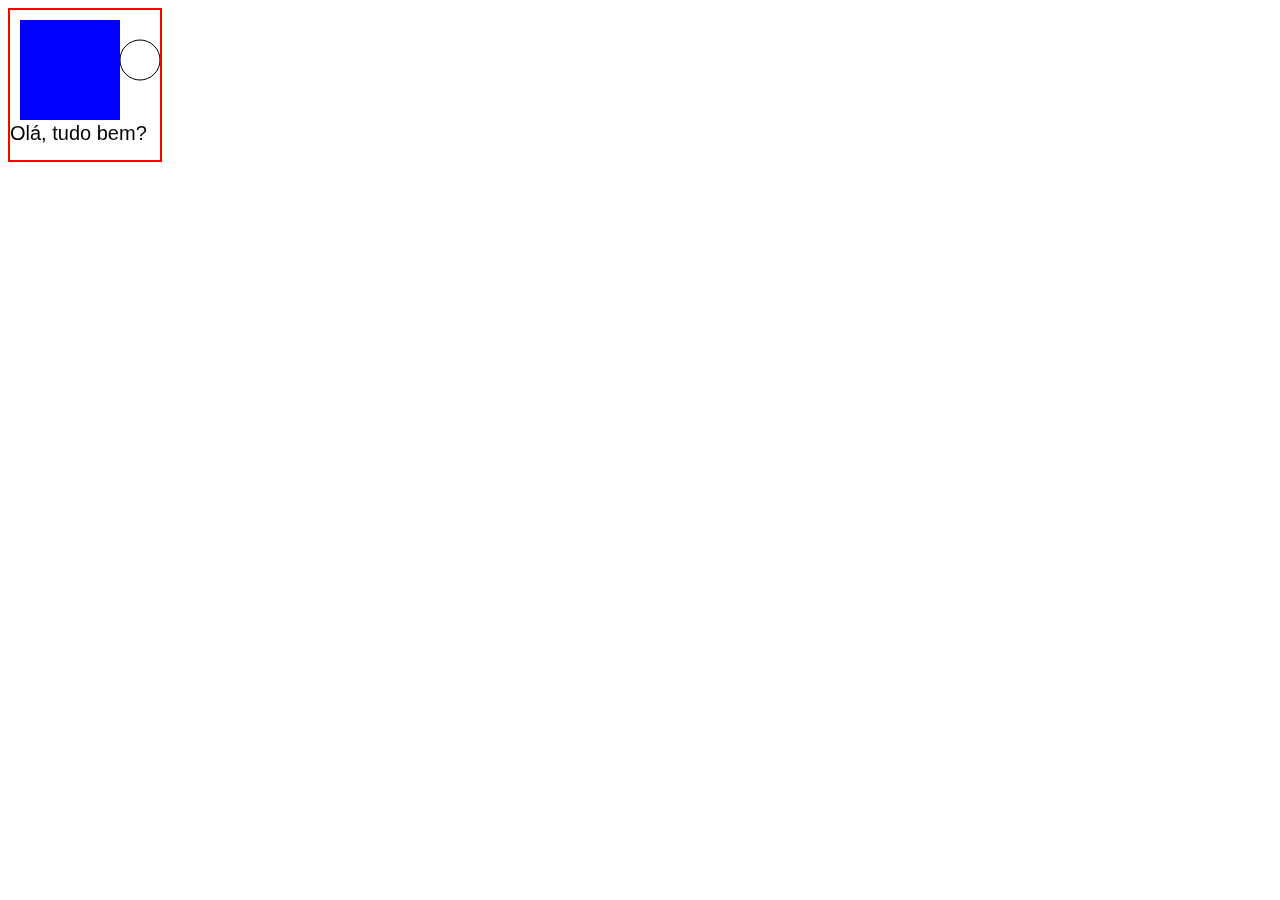
==== index.html @ c15f00a3 "Interagindo com o canvas" ====
<!DOCTYPE html>
<html lang="pt-br">

<head>
    <meta charset="UTF-8">
    <meta http-equiv="X-UA-Compatible" content="IE=edge">
    <meta name="viewport" content="width=device-width, initial-scale=1.0">
    <title>Run</title>
    <style>
        #exemplo {
            border: 2px solid #f00;
        }
    </style>
</head>

<body>
    <canvas id="exemplo" width="150" height="150"></canvas>

    <script>
        var canvas = document.getElementById('exemplo');
        var ctx = canvas.getContext('2d');

        ctx.beginPath();
        ctx.arc(130, 50, 20, 0, 2 * Math.PI);
        ctx.stroke();

        ctx.font = '20px Arial';
        ctx.fillText('Olá, tudo bem?', 0, 130);

        ctx.fillStyle = 'blue';
        ctx.fillRect(10, 10, 100, 100);
    </script>
</body>

</html>
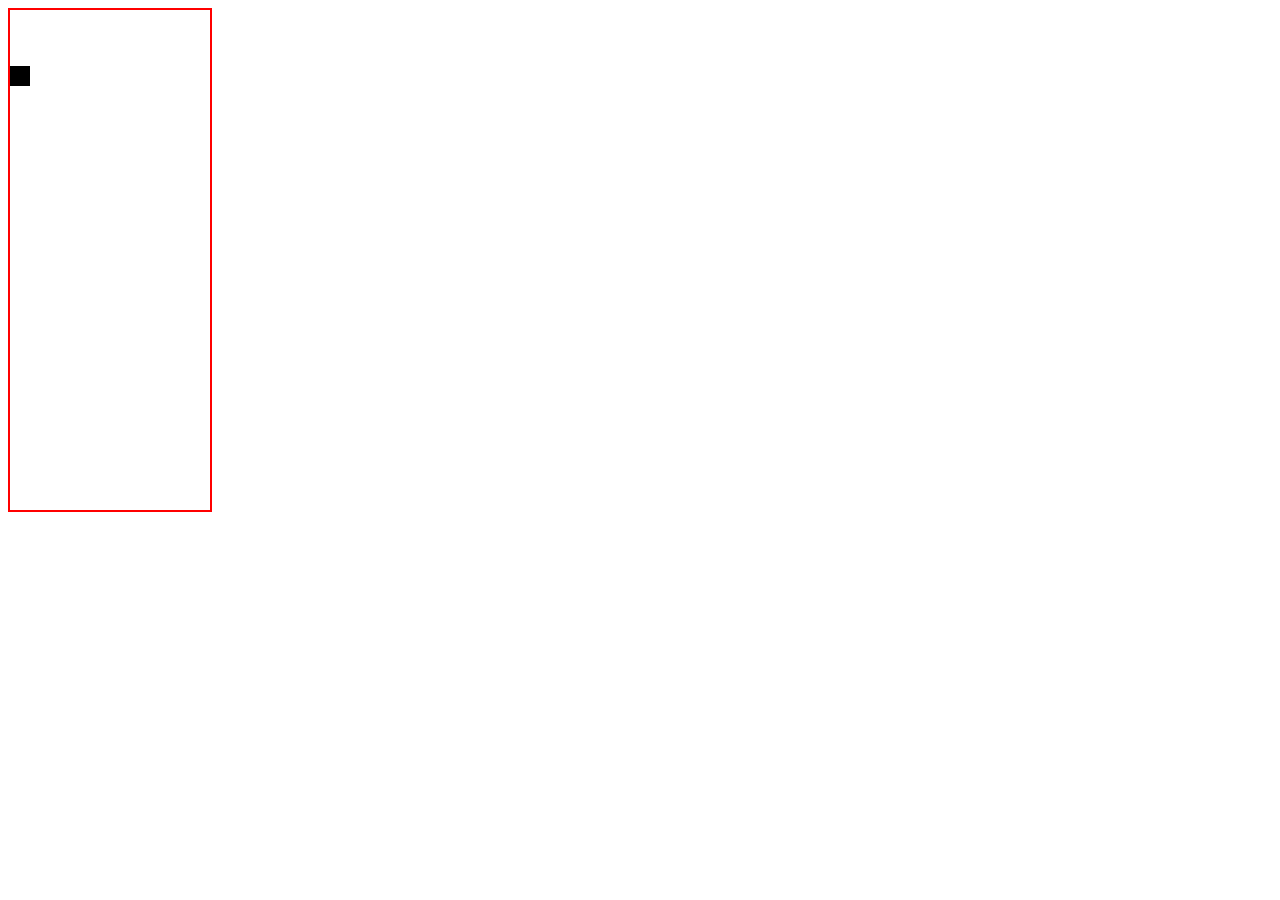
==== commit 7f9ea4ea: "Quadrado movendo no Canvas com setInterval" ====
--- a/index.html
+++ b/index.html
@@ -14,21 +14,25 @@
 </head>
 
 <body>
-    <canvas id="exemplo" width="150" height="150"></canvas>
+    <canvas id="exemplo" width="200" height="500"></canvas>
 
     <script>
-        var canvas = document.getElementById('exemplo');
-        var ctx = canvas.getContext('2d');
+        const canvas = document.getElementById('exemplo');
+        const ctx = canvas.getContext('2d');
+        let posY = -10;
+        let posX = 0;
 
-        ctx.beginPath();
-        ctx.arc(130, 50, 20, 0, 2 * Math.PI);
-        ctx.stroke();
+        function desenhaObjeto() {
+            ctx.clearRect(0, 0, canvas.width, canvas.height);
+            ctx.fillRect(posX, posY, 20, 20);
+            if (posY >= canvas.height) {
+                posX = Math.round(Math.random() * 150);
+                posY = -10;
+            }
+            posY++;
+        }
 
-        ctx.font = '20px Arial';
-        ctx.fillText('Olá, tudo bem?', 0, 130);
-
-        ctx.fillStyle = 'blue';
-        ctx.fillRect(10, 10, 100, 100);
+        setInterval(() => desenhaObjeto(), 10);
     </script>
 </body>
 
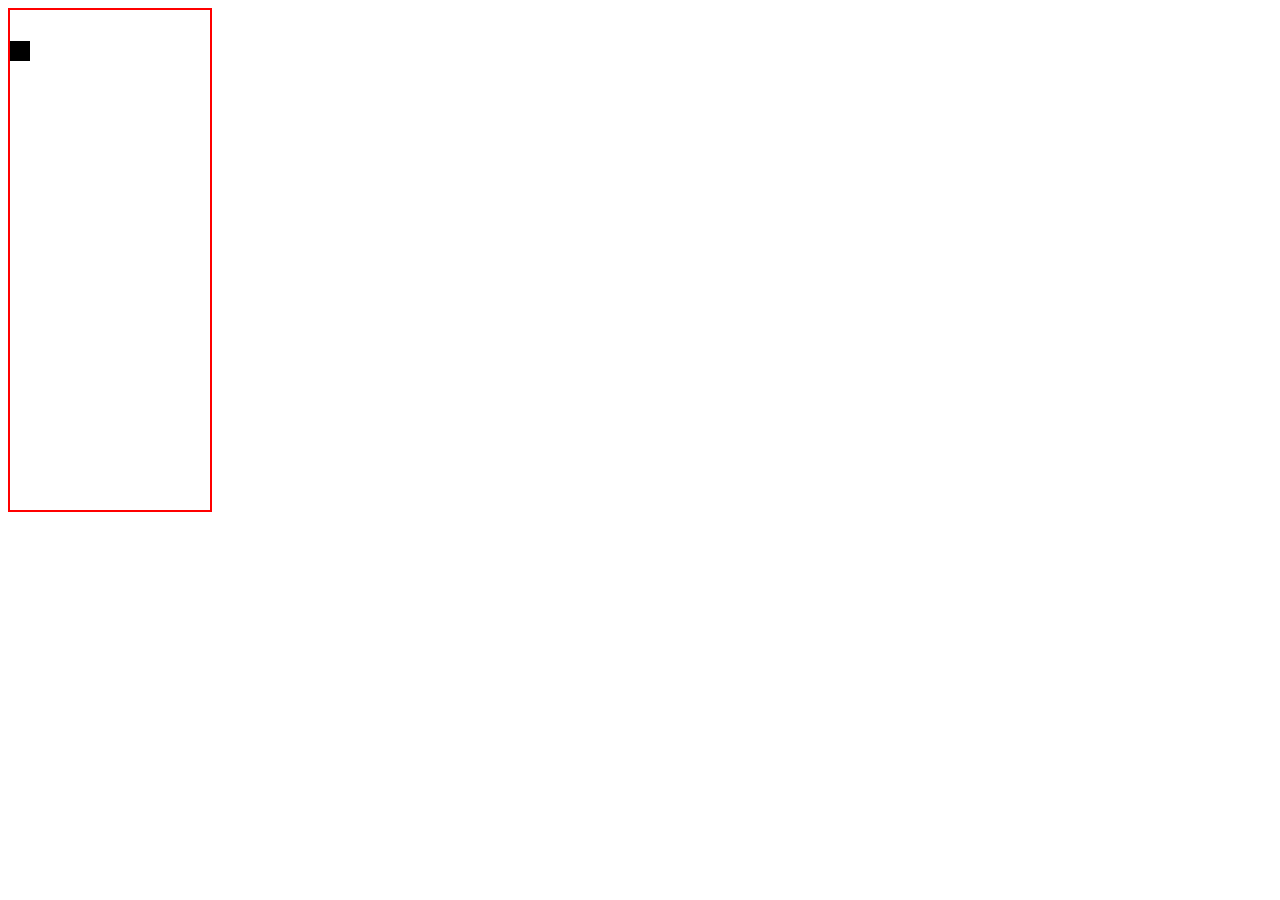
==== commit 9c2c882b: "Usando requestAnimationFrame" ====
--- a/index.html
+++ b/index.html
@@ -30,9 +30,10 @@
                 posY = -10;
             }
             posY++;
+            requestAnimationFrame(() => desenhaObjeto());
         }
 
-        setInterval(() => desenhaObjeto(), 10);
+        requestAnimationFrame(() => desenhaObjeto());
     </script>
 </body>
 
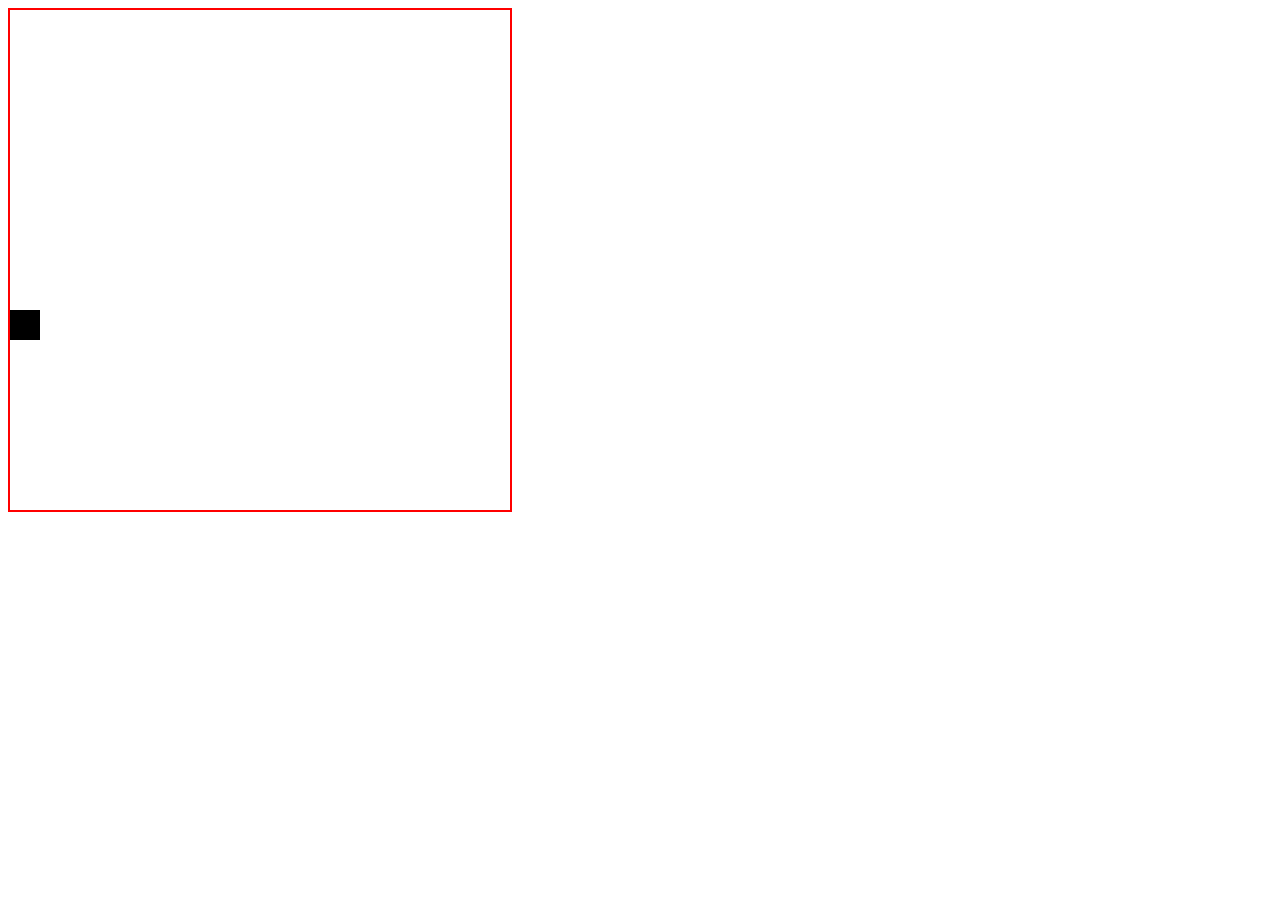
==== commit 141e8df0: "Unidade 3 - Tratando Eventos no Canvas com Javascript" ====
--- a/index.html
+++ b/index.html
@@ -2,39 +2,20 @@
 <html lang="pt-br">
 
 <head>
-    <meta charset="UTF-8">
-    <meta http-equiv="X-UA-Compatible" content="IE=edge">
-    <meta name="viewport" content="width=device-width, initial-scale=1.0">
-    <title>Run</title>
-    <style>
-        #exemplo {
-            border: 2px solid #f00;
-        }
-    </style>
+  <meta charset="UTF-8">
+  <meta http-equiv="X-UA-Compatible" content="IE=edge">
+  <meta name="viewport" content="width=device-width, initial-scale=1.0">
+  <title>Run</title>
+  <style>
+    #exemplo {
+      border: 2px solid #f00;
+    }
+  </style>
 </head>
 
-<body>
-    <canvas id="exemplo" width="200" height="500"></canvas>
-
-    <script>
-        const canvas = document.getElementById('exemplo');
-        const ctx = canvas.getContext('2d');
-        let posY = -10;
-        let posX = 0;
-
-        function desenhaObjeto() {
-            ctx.clearRect(0, 0, canvas.width, canvas.height);
-            ctx.fillRect(posX, posY, 20, 20);
-            if (posY >= canvas.height) {
-                posX = Math.round(Math.random() * 150);
-                posY = -10;
-            }
-            posY++;
-            requestAnimationFrame(() => desenhaObjeto());
-        }
-
-        requestAnimationFrame(() => desenhaObjeto());
-    </script>
+<body onload="habilitar('body')">
+  <canvas id="exemplo" width="500" height="500"></canvas>
+  <script src="index.js"></script>
 </body>
 
-</html>+</html>
